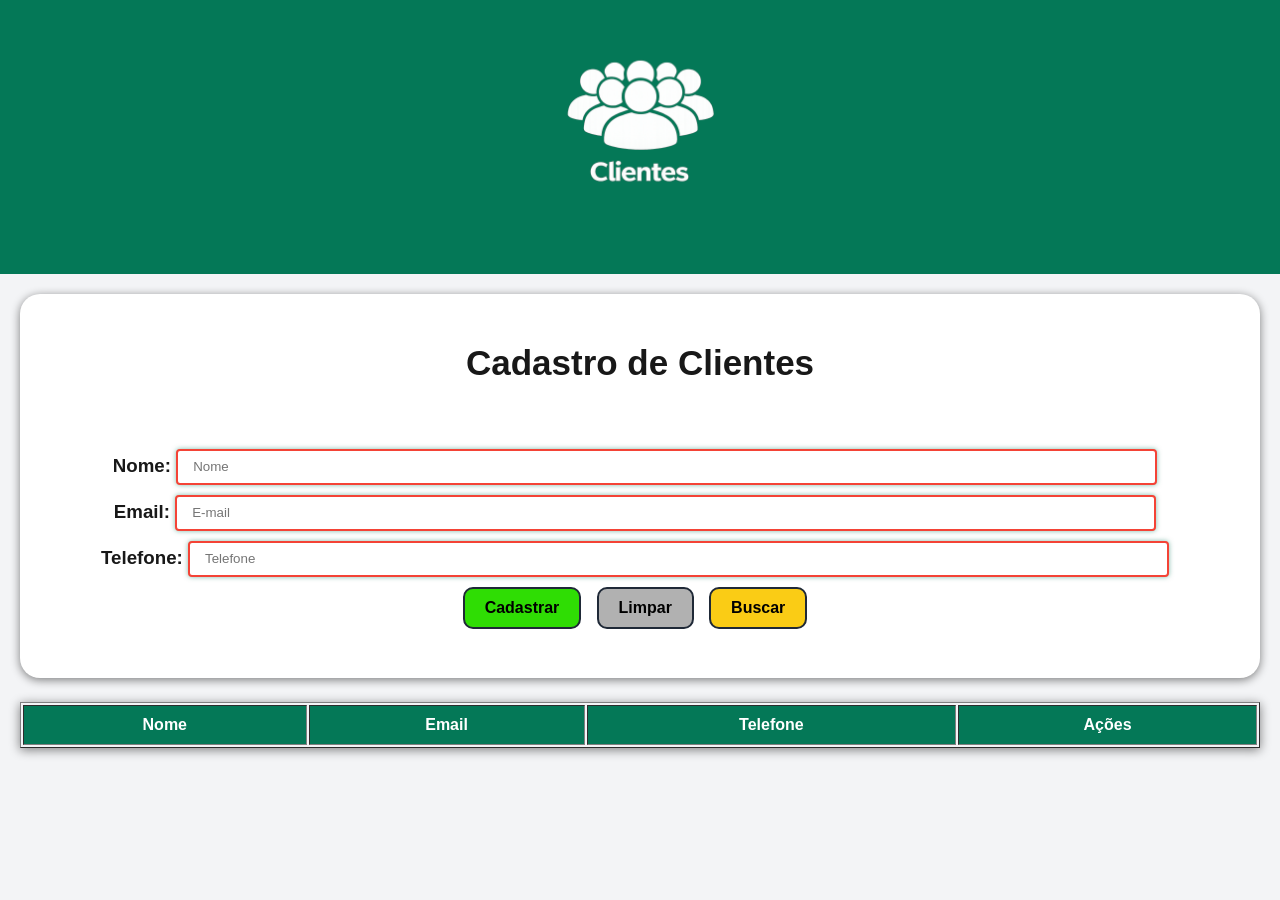
==== src/main/java/com/example/demo/frontwend/index_cliente.html @ a282ed69 "inicializando com JavaScript" ====
<!DOCTYPE html>
<html lang="pt-br">
<head>
    <meta charset="UTF-8">
    <meta name="viewport" content="width=device-width, initial-scale=1.0">
    <title>Cliente</title>
    <link rel="stylesheet" href="style_cliente.css">
    
</head>
<body>
    
    <nav>
        <img src="imagens/ChatGPT Image 25 de jun. de 2026, 22_42_02-logo cliente.png" id="titulo_principal"><br>
    </nav>
    <header>
    <main>
        
        <div class="user-info">
          <h2 id="cadastro">Cadastro de Clientes</h2><br>
          <h3 >
            Nome: <input placeholder="Nome" id="nome" type="text" required pattern="[A-Za-zÀ-y\s]"></input><br>
            Email: <input placeholder="E-mail" id="email" type="email" required></input><br> 
            Telefone: <input placeholder="Telefone" id="telefone" type="tel" required pattern="[0-9] {10,11} [()]"></input><br>
            <button id="botaoCadstrar" onclick="cadastrarCliente()">Cadastrar</button>
            <button type="button" id="botao_limpar" onclick="window.location.href='/logout'">Limpar</button>   
            <button type="button" id="buscar" onclick="window.location.href='/editar'">Buscar</button>
           </h3>
        </div>

        <table border="1">
        <thead>
            <tr>
             <th>Nome</th>
             <th>Email</th>
             <th>Telefone</th>   
             <th>Ações</th>
            </tr>
        </thead>
        <tbody id="listaCliente">

        </tbody>
    </table>
    <script src="js/script.js"></script>
    <script src="index.js"></script>
    </main>
    </header>
    <script src="script._cliente.js"></script>
</body>
</html>
---- src/main/java/com/example/demo/frontwend/style_cliente.css ----
body{
    margin: 0;
    padding: 0;
    background-color: #f3f4f6;
}

nav{
    background-color: #047857;
    color:white;
    text-align: center;
    font-family: "Poppins", sans-serif;
    font-weight: bold;
    font-size: 42px;
    padding: 5px;

}
header{
    background-color: #f3f4f6;
    color: black;
    padding: 20px;
    text-align: center;
}
table{
    width: 100%;
    border-collapse: white;
    box-shadow: 0 2px 10px rgba(0, 0, 0, 0.493);
    margin-top: 2%;
}
button{
    color: white;
    padding: 10px 20px;
    border: 2px solid #1f2937;
    border-radius: 4px;
    cursor: pointer;
    margin-bottom: 10px;
    margin-right: 10px;
    border-radius: 10px;
    font-size: 16px;
    font-weight: bold;
    font-family: "Segoe UI", sans-serif;
}
th{
    background-color: #047857;
    color: white;
    padding: 10px;
    text-align: left;
    font-weight: bold;
    font-family: "Segoe UI", sans-serif;
    text-align: center;
}
input{
    margin-bottom: 10px;
    margin-right: 10px;
    border: 1px solid #ccc;
    border-radius: 4px;
    width: 80%;
    height: 30px;
    padding-left: 15px;
}
#titulo_principal{
    width: 30%;
    
}
#botao_limpar{
    background-color: #b1b1b1;
    color: black;
}
#botaoCadstrar{
    background-color: #2fdd04;
    color: black;
}
#buscar{
    background-color: #FACC15;
    color: black;
}
button:hover{
    transition: transform(-2px);
}
button:hover{
    box-shadow: inset 0 0 10px rgba(0, 0, 0, 0.719);
}
#cadastro{
    color: #181818;
    font-family: "Poppins", sans-serif;
    font-weight: semi-bold;
    font-size: 35px;
}
.user-info{
    color: #181818;
    font-family: "Segoe UI", sans-serif;
    font-size: 16px;
    background-color: white;
    border-radius: 20px;
    box-shadow: 0 2px 10px rgba(0, 0, 0, 0.493);
    padding: 20px;
}
input:focus{
    outline: none;
    border-color: #047857;
    box-shadow: 0 0 5px rgba(4, 120, 87, 0.5);
}
input:invalid{
    outline: none;
    box-shadow: 0 0 5px rgba(4, 120, 87, 0.5);
    border:2px solid #f44336;
}
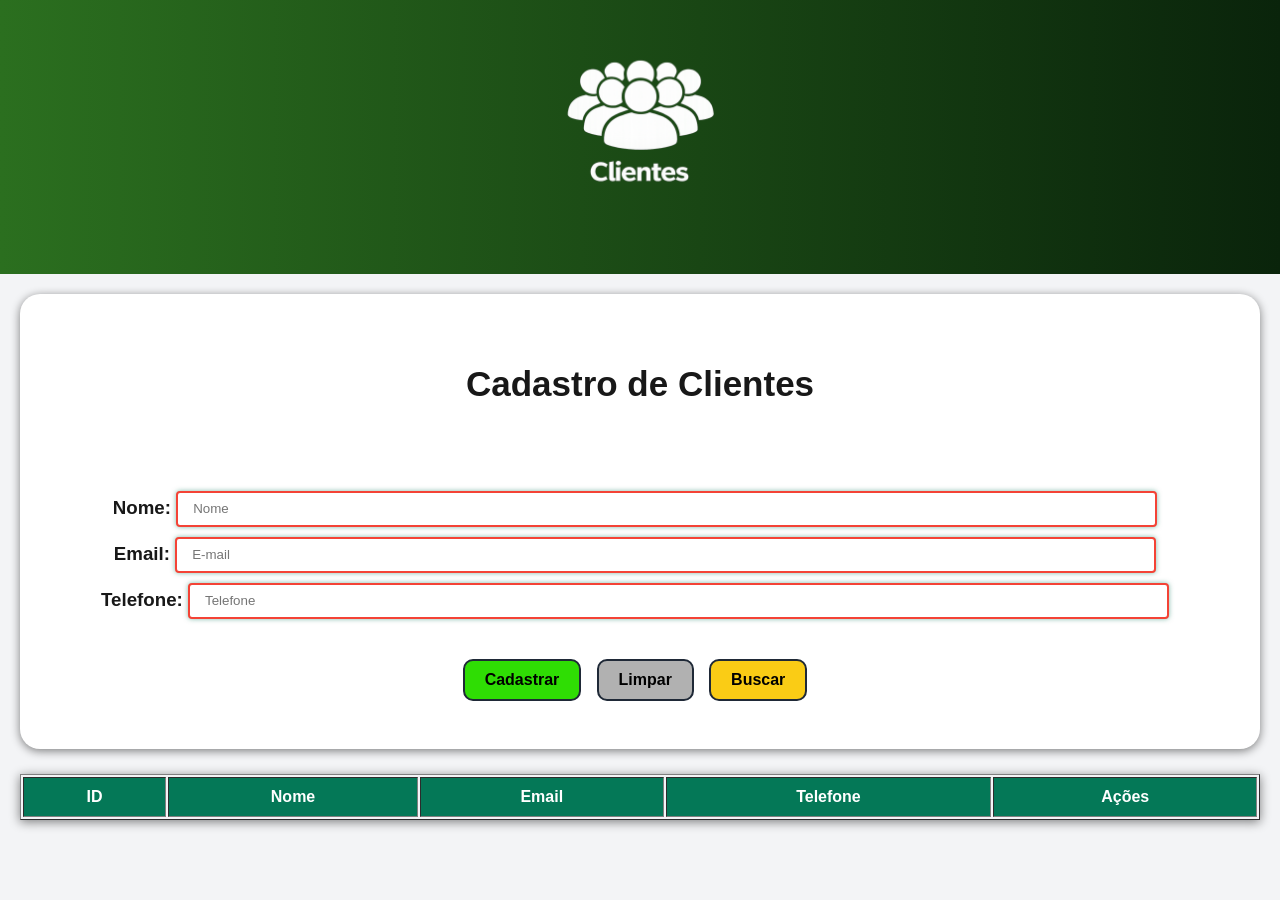
==== commit 2f1867dd: "atualizando muitas funcionalidades" ====
--- a/src/main/java/com/example/demo/frontwend/index_cliente.html
+++ b/src/main/java/com/example/demo/frontwend/index_cliente.html
@@ -22,21 +22,21 @@
             Email: <input placeholder="E-mail" id="email" type="email" required></input><br> 
             Telefone: <input placeholder="Telefone" id="telefone" type="tel" required pattern="[0-9] {10,11} [()]"></input><br>
             <button id="botaoCadstrar" onclick="cadastrarCliente()">Cadastrar</button>
-            <button type="button" id="botao_limpar" onclick="window.location.href='/logout'">Limpar</button>   
+            <button type="button" id="botao_limpar" onclick="cadastroLimpar()">Limpar</button>   
             <button type="button" id="buscar" onclick="window.location.href='/editar'">Buscar</button>
            </h3>
         </div>
 
         <table border="1">
         <thead>
-            <tr>
+             <th>ID</th>
              <th>Nome</th>
              <th>Email</th>
              <th>Telefone</th>   
              <th>Ações</th>
             </tr>
         </thead>
-        <tbody id="listaCliente">
+        <tbody id="tabelaclientes">
 
         </tbody>
     </table>
@@ -44,6 +44,7 @@
     <script src="index.js"></script>
     </main>
     </header>
-    <script src="script._cliente.js"></script>
+    <script src="script._cliente.js" ></script>
+    
 </body>
 </html>
--- a/src/main/java/com/example/demo/frontwend/style_cliente.css
+++ b/src/main/java/com/example/demo/frontwend/style_cliente.css
@@ -5,7 +5,7 @@
 }
 
 nav{
-    background-color: #047857;
+    background: linear-gradient(to right, #2b6f1f, #0a240b);
     color:white;
     text-align: center;
     font-family: "Poppins", sans-serif;
@@ -38,6 +38,8 @@
     font-size: 16px;
     font-weight: bold;
     font-family: "Segoe UI", sans-serif;
+    margin-top: 30px;
+    
 }
 th{
     background-color: #047857;
@@ -84,6 +86,9 @@
     font-family: "Poppins", sans-serif;
     font-weight: semi-bold;
     font-size: 35px;
+    width: 70%;
+    max-width: 900px;
+    margin: 50px auto;
 }
 .user-info{
     color: #181818;
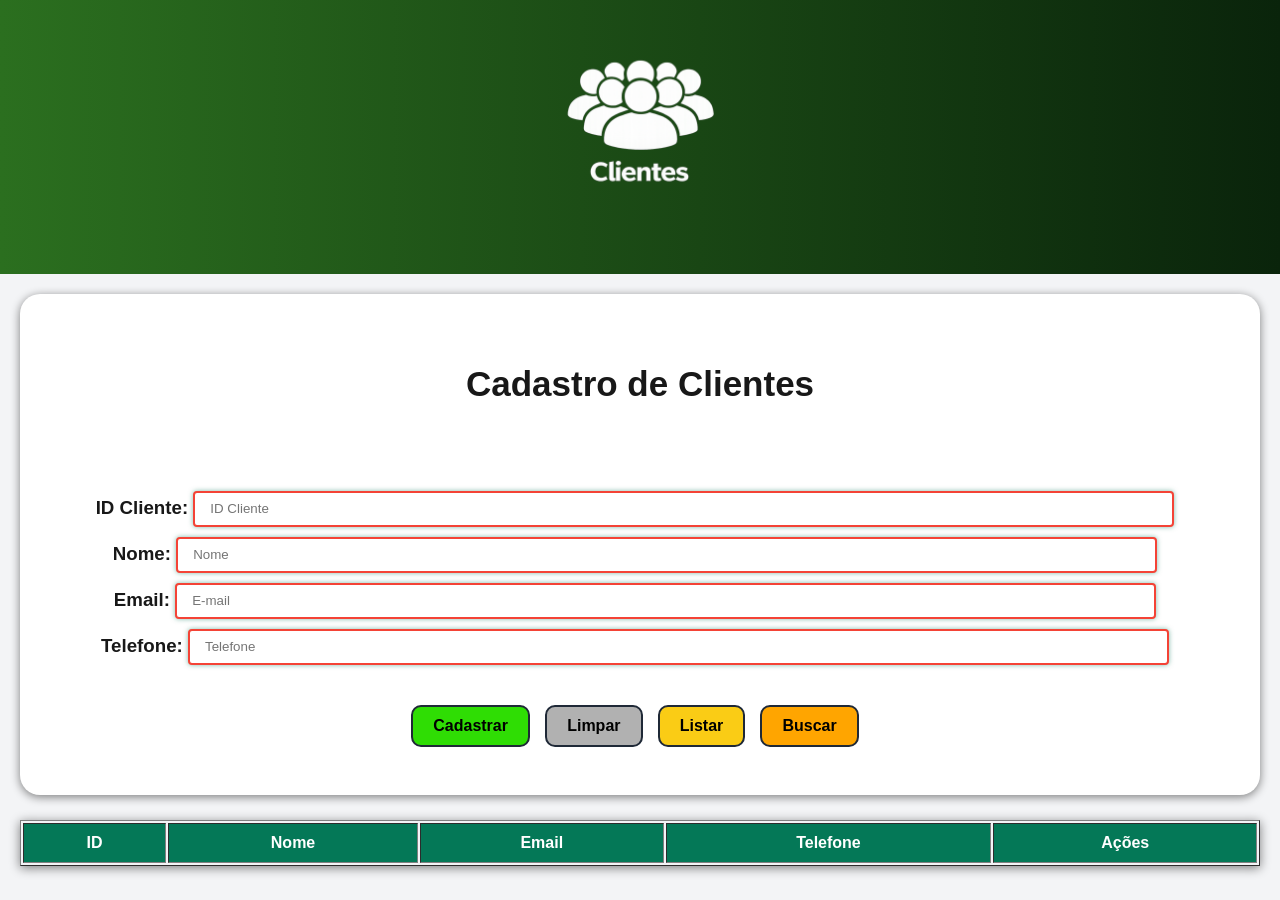
==== commit d9b20646: "finalizando as funcoes que faltava(buscar, deletar,atualizar)" ====
--- a/src/main/java/com/example/demo/frontwend/index_cliente.html
+++ b/src/main/java/com/example/demo/frontwend/index_cliente.html
@@ -18,12 +18,14 @@
         <div class="user-info">
           <h2 id="cadastro">Cadastro de Clientes</h2><br>
           <h3 >
+            ID Cliente: <input placeholder="ID Cliente" id="id" type="number" required pattern="number"></input><br>
             Nome: <input placeholder="Nome" id="nome" type="text" required pattern="[A-Za-zÀ-y\s]"></input><br>
             Email: <input placeholder="E-mail" id="email" type="email" required></input><br> 
             Telefone: <input placeholder="Telefone" id="telefone" type="tel" required pattern="[0-9] {10,11} [()]"></input><br>
             <button id="botaoCadstrar" onclick="cadastrarCliente()">Cadastrar</button>
             <button type="button" id="botao_limpar" onclick="cadastroLimpar()">Limpar</button>   
-            <button type="button" id="buscar" onclick="window.location.href='/editar'">Buscar</button>
+            <button type="button" id="buscar" onclick="buscar_cliente()">Listar</button>
+            <button type="button" id="listar" onclick="buscar_cliente()">Buscar</button>
            </h3>
         </div>
 
@@ -36,15 +38,15 @@
              <th>Ações</th>
             </tr>
         </thead>
-        <tbody id="tabelaclientes">
+        <tbody id="tabelaClientes">
 
         </tbody>
     </table>
-    <script src="js/script.js"></script>
-    <script src="index.js"></script>
+    <script src="script._cliente.js"></script>
     </main>
     </header>
-    <script src="script._cliente.js" ></script>
+    
+
     
 </body>
 </html>
--- a/src/main/java/com/example/demo/frontwend/style_cliente.css
+++ b/src/main/java/com/example/demo/frontwend/style_cliente.css
@@ -109,3 +109,7 @@
     box-shadow: 0 0 5px rgba(4, 120, 87, 0.5);
     border:2px solid #f44336;
 }
+#listar{
+    background-color: orange;
+    color: black;
+}
